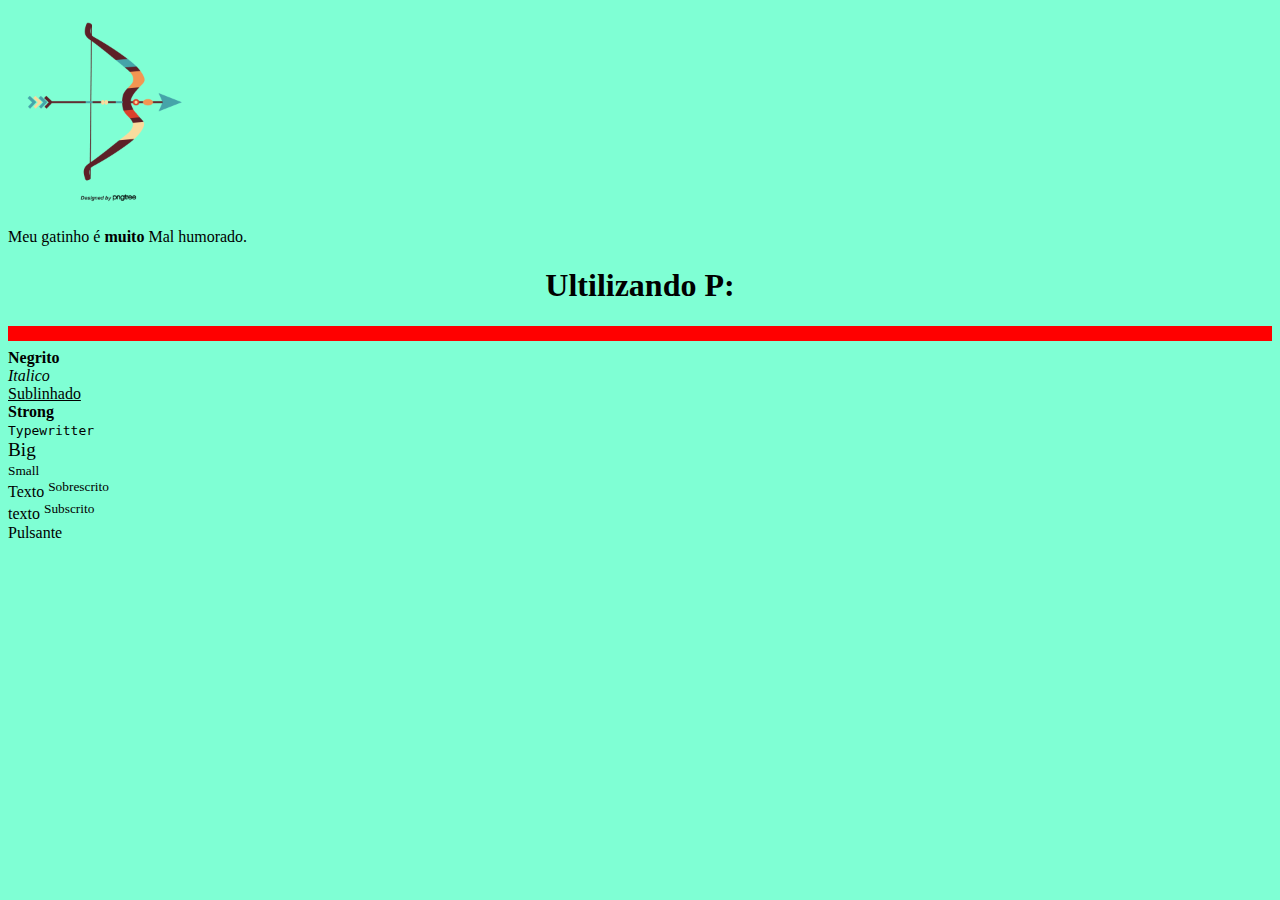
==== TESTE PROVA/Teste externo/index.html @ 5213532d "versão 3.0" ====
<!DOCTYPE html>
<html lang="en">
<head>
    <meta charset="UTF-8">
    <meta http-equiv="X-UA-Compatible" content="IE=edge">
    <meta name="viewport" content="width=device-width, initial-scale=1.0">
    <title>Estilo Externo</title>
    <link rel="stylesheet" type="text/css" href="css/teste.css">
</head>
<body>
    <img src="img/—Pngtree—bohemian bows and arrows with_4178729.png" alt="imagem teste"<br>
    <p> Meu gatinho é <strong>muito</strong> Mal humorado.</p>
    <h1 align="center"> Ultilizando P: </h1>
    <hr align="center" wigth="75%" size="15" color="Red" noshade>

    <b>Negrito</b>
    <br><i>Italico</i>
    <br><u>Sublinhado</u>
    <br><strong>Strong</strong>
    <br><tt>Typewritter</tt>
    <br><big>Big</big>
    <br><small>Small</small>
    <br>Texto <sup>Sobrescrito</sup>
    <br>texto <sup>Subscrito</sup>
    <br><blink>Pulsante</blink>
    
</body>
</html>
---- TESTE PROVA/Teste externo/css/teste.css ----
body{
    background-color: aquamarine;
    
}
p{
    color: black;
}

img{
    width: 200px; height: 200px;
}
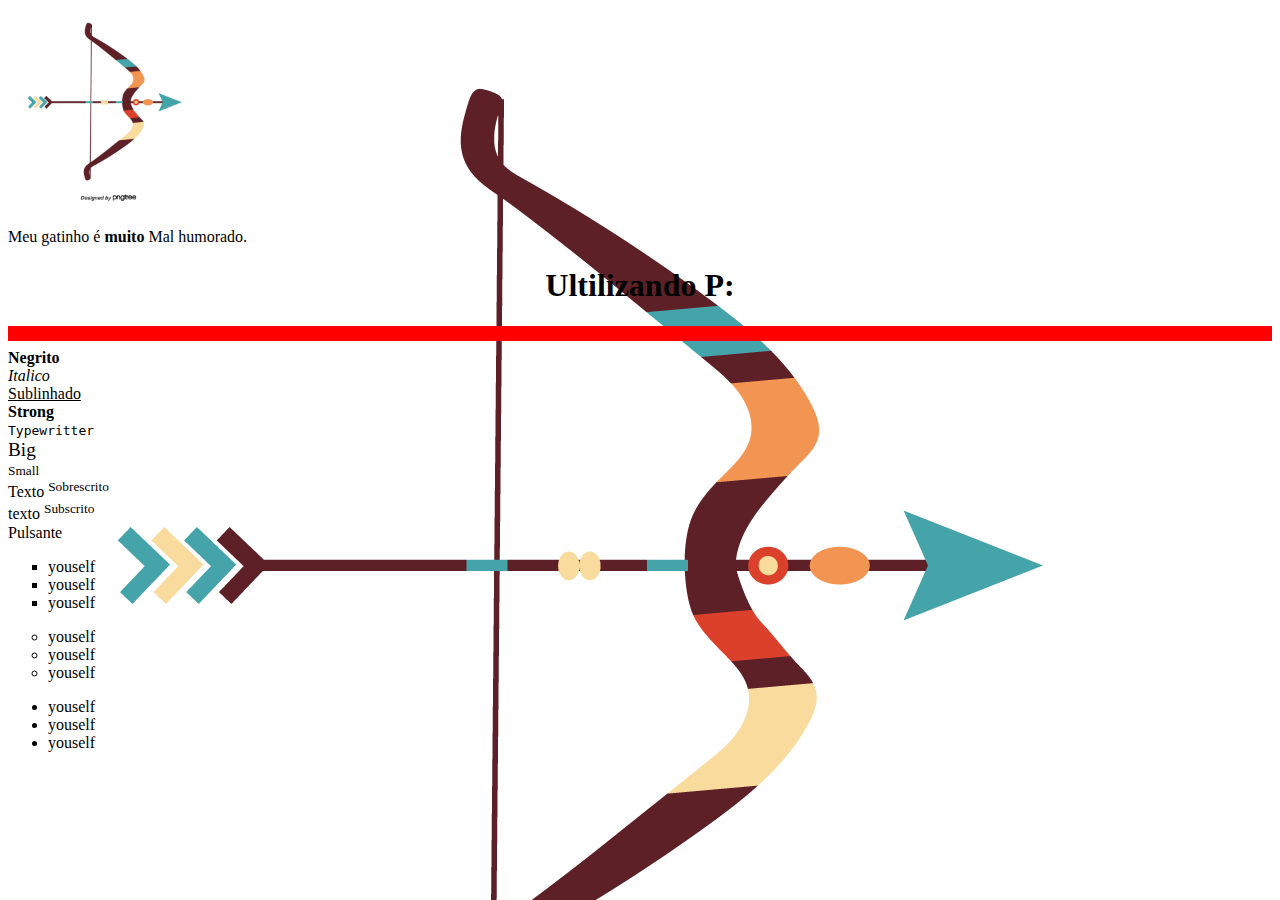
==== commit 9d7cd76c: "Prova 01" ====
--- a/TESTE PROVA/Teste externo/index.html
+++ b/TESTE PROVA/Teste externo/index.html
@@ -7,7 +7,7 @@
     <title>Estilo Externo</title>
     <link rel="stylesheet" type="text/css" href="css/teste.css">
 </head>
-<body>
+<body background="img/png3.png">
     <img src="img/—Pngtree—bohemian bows and arrows with_4178729.png" alt="imagem teste"<br>
     <p> Meu gatinho é <strong>muito</strong> Mal humorado.</p>
     <h1 align="center"> Ultilizando P: </h1>
@@ -23,6 +23,26 @@
     <br>Texto <sup>Sobrescrito</sup>
     <br>texto <sup>Subscrito</sup>
     <br><blink>Pulsante</blink>
+
+   <ul type="square">
+       <li>youself</li>
+       <li>youself</li>
+       <li>youself</li>
+   </ul>
+
+   <ul type="circle">
+    <li>youself</li>
+    <li>youself</li>
+    <li>youself</li>
+</ul>
+<ul type="disc">
+    <li>youself</li>
+    <li>youself</li>
+    <li>youself</li>
+</ul>
+
+
+
     
 </body>
 </html>--- a/TESTE PROVA/Teste externo/css/teste.css
+++ b/TESTE PROVA/Teste externo/css/teste.css
@@ -1,11 +1,13 @@
 body{
-    background-color: aquamarine;
+    
     
 }
 p{
-    color: black;
+    color:black;
 }
 
 img{
     width: 200px; height: 200px;
+    
+    
 }